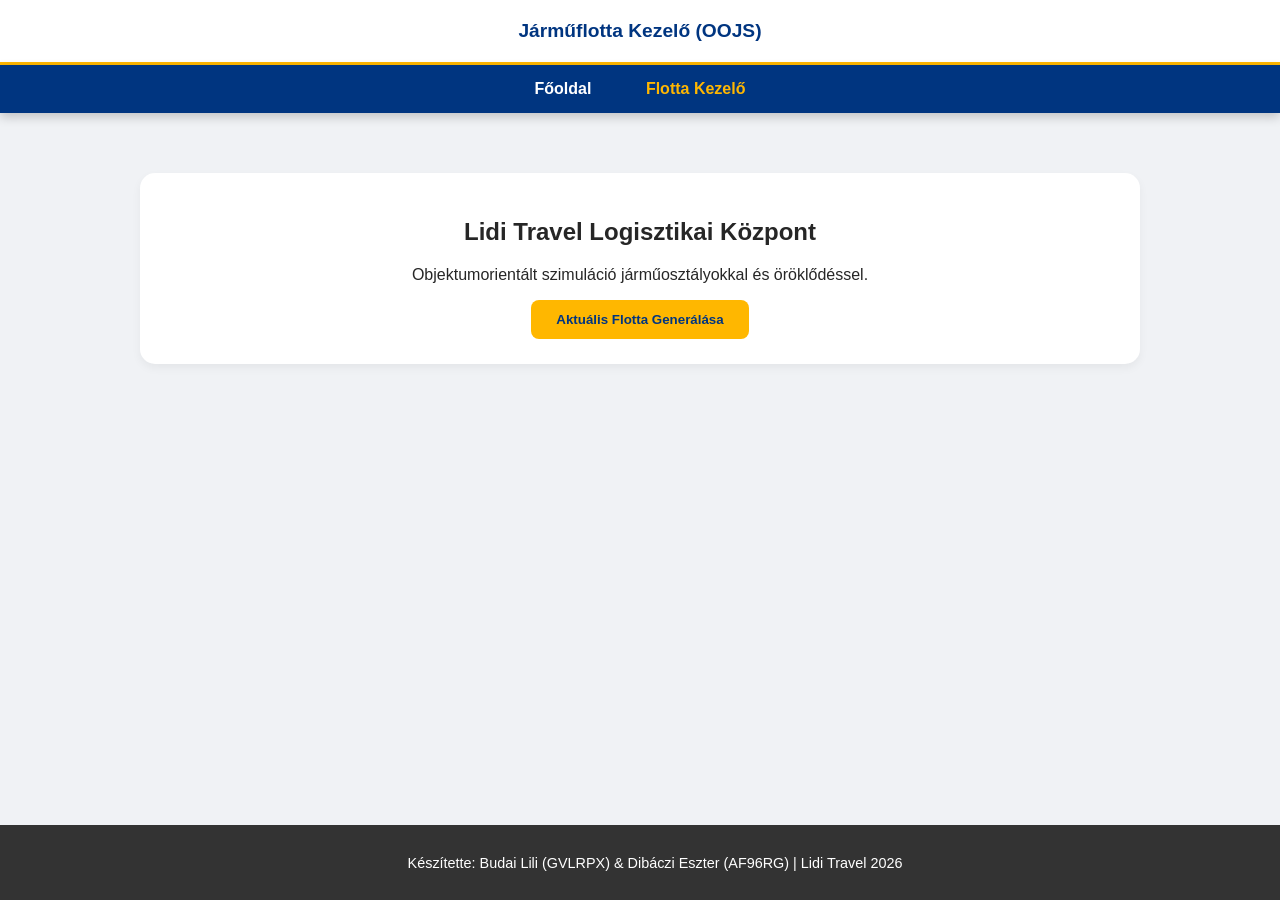
==== axios.html @ c63426d7 "Add files via upload" ====
<!DOCTYPE html>
<html lang="hu">
<head>
    <meta charset="UTF-8">
    <title>Lidi Travel - OOJS Flotta Kezelő</title>
    <link rel="stylesheet" href="style.css">
    <style>
        body { background: #f0f2f5; font-family: 'Poppins', sans-serif; margin: 0; }
        .oojs-container { max-width: 1000px; margin: 40px auto; padding: 20px; text-align: center; }
        
        /* Grafikus konténer a járműveknek */
        #flotta-megjelenito { 
            display: grid; 
            grid-template-columns: repeat(auto-fit, minmax(280px, 1fr)); 
            gap: 20px; 
            margin-top: 30px; 
        }

        /* Jármű kártya stílusa */
        .jarmu-kartya {
            background: white;
            padding: 20px;
            border-radius: 15px;
            box-shadow: 0 4px 15px rgba(0,0,0,0.1);
            border-left: 8px solid #003580;
            text-align: left;
            transition: 0.3s;
        }
        .jarmu-kartya:hover { transform: translateY(-5px); }
        .jarmu-kartya h3 { margin: 0; color: #003580; }
        .jarmu-kartya p { color: #666; font-size: 0.9rem; }
        .status-badge { 
            display: inline-block; padding: 4px 10px; border-radius: 20px; 
            font-size: 0.8rem; font-weight: bold; margin-top: 10px;
            background: #e3fcef; color: #00875a;
        }

        .control-panel { background: white; padding: 25px; border-radius: 15px; box-shadow: 0 4px 10px rgba(0,0,0,0.05); }
        .action-btn { 
            padding: 12px 25px; background: #ffb700; color: #003580; 
            border: none; border-radius: 8px; font-weight: bold; cursor: pointer; transition: 0.3s;
        }
        .action-btn:hover { background: #003580; color: white; }
    </style>
</head>
<body>
    <header><h1>Járműflotta Kezelő (OOJS)</h1></header>
    <nav>
        <ul>
            <li><a href="index.html">Főoldal</a></li>
            <li><a href="oojs.html" style="color: #ffb700;">Flotta Kezelő</a></li>
        </ul>
    </nav>

    <div class="oojs-container">
        <div class="control-panel">
            <h2>Lidi Travel Logisztikai Központ</h2>
            <p>Objektumorientált szimuláció járműosztályokkal és öröklődéssel.</p>
            <button class="action-btn" onclick="flottaInditasa()">Aktuális Flotta Generálása</button>
        </div>

        <div id="flotta-megjelenito"></div>
    </div>

    <script>
        // 1. ŐSOSZTÁLY (class)
        class Jarmu {
            constructor(gyarto, evjarat) {
                this.gyarto = gyarto; //
                this.evjarat = evjarat;
            }

            // Alap metódus a grafikus megjelenítéshez (metódusok)
            letrehozKartya(tipusNev, extraInfo) {
                const div = document.createElement("div");
                div.className = "jarmu-kartya";
                
                div.innerHTML = `
                    <p style="font-size: 0.7rem; text-transform: uppercase; margin: 0;">${tipusNev}</p>
                    <h3>${this.gyarto}</h3>
                    <p>Gyártási év: ${this.evjarat}</p>
                    <p>${extraInfo}</p>
                    <span class="status-badge">RENDSZERBEN</span>
                `;

                // Dinamikus hozzáadás a DOM-hoz (document.body.appendChild szerűen egy konténerbe)
                document.getElementById("flotta-megjelenito").appendChild(div);
            }
        }

        // 2. SZÁRMAZTATOTT OSZTÁLY: REPÜLŐ (extends)
        class Repulo extends Jarmu {
            constructor(gyarto, evjarat, maxMagassag) {
                super(gyarto, evjarat); // Szülő konstruktor hívása (super)
                this.maxMagassag = maxMagassag;
            }

            megjelenit() {
                // Meghívjuk az ősosztály metódusát egyedi adatokkal
                super.letrehozKartya("Repülőgép", `✈️ Max magasság: ${this.maxMagassag} m`);
            }
        }

        // 3. SZÁRMAZTATOTT OSZTÁLY: BUSZ (extends)
        class Busz extends Jarmu {
            constructor(gyarto, evjarat, ferohely) {
                super(gyarto, evjarat); //
                this.ferohely = ferohely;
            }

            megjelenit() {
                super.letrehozKartya("Transzfer Busz", `🚌 Férőhelyek száma: ${this.ferohely} fő`);
            }
        }

        // Globális indító függvény
        function flottaInditasa() {
            const kontener = document.getElementById("flotta-megjelenito");
            kontener.innerHTML = ""; // Képernyő ürítése

            // Objektumok példányosítása az osztályokból
            const flotta = [
                new Repulo("Boeing 747", 2022, 11000),
                new Repulo("Airbus A320", 2024, 12000),
                new Busz("Mercedes-Benz", 2023, 52),
                new Busz("Setra", 2021, 48)
            ];

            // Minden objektumon meghívjuk a saját metódusát
            flotta.forEach(jarmu => jarmu.megjelenit());
        }
    </script>

    <footer>
        <p>Készítette: Budai Lili (GVLRPX) & Dibáczi Eszter (AF96RG) | Lidi Travel 2026</p>
    </footer>
</body>
</html>
---- style.css ----
:root {
    --primary-blue: #003580;
    --accent-yellow: #ffb700;
    --booking-blue: #006ce4;
    --text-dark: #262626;
    --light-bg: #f0f2f5;
}

body { 
    font-family: 'Poppins', sans-serif; 
    margin: 0; padding: 0; 
    background-color: var(--light-bg); 
    color: var(--text-dark);
    padding-bottom: 80px;
}

header h1 { 
    background-color: white; 
    margin: 0; padding: 20px; 
    font-size: 1.2rem; color: var(--primary-blue); 
    border-bottom: 3px solid var(--accent-yellow);
    text-align: center;
}

/* Navigáció - Mindig látható és elegáns */
nav { 
    background: var(--primary-blue); 
    padding: 15px 0; 
    position: sticky; top: 0; z-index: 1000;
    box-shadow: 0 4px 10px rgba(0,0,0,0.2);
}
nav ul { list-style: none; padding: 0; margin: 0; text-align: center; }
nav li { display: inline-block; margin: 0 10px; }
nav a { 
    color: white; text-decoration: none; 
    font-weight: 600; padding: 8px 15px; border-radius: 5px;
    transition: 0.3s;
}
nav a:hover { background: rgba(255,255,255,0.2); color: var(--accent-yellow); }

/* Kártya és konténer dizájn */
.container { padding: 40px; max-width: 1000px; margin: auto; }
.card-grid { display: grid; grid-template-columns: repeat(auto-fill, minmax(300px, 1fr)); gap: 20px; }

footer { 
    background: #333; color: white; padding: 15px; 
    position: fixed; bottom: 0; width: 100%; z-index: 1000;
    text-align: center; font-size: 0.9rem;
}
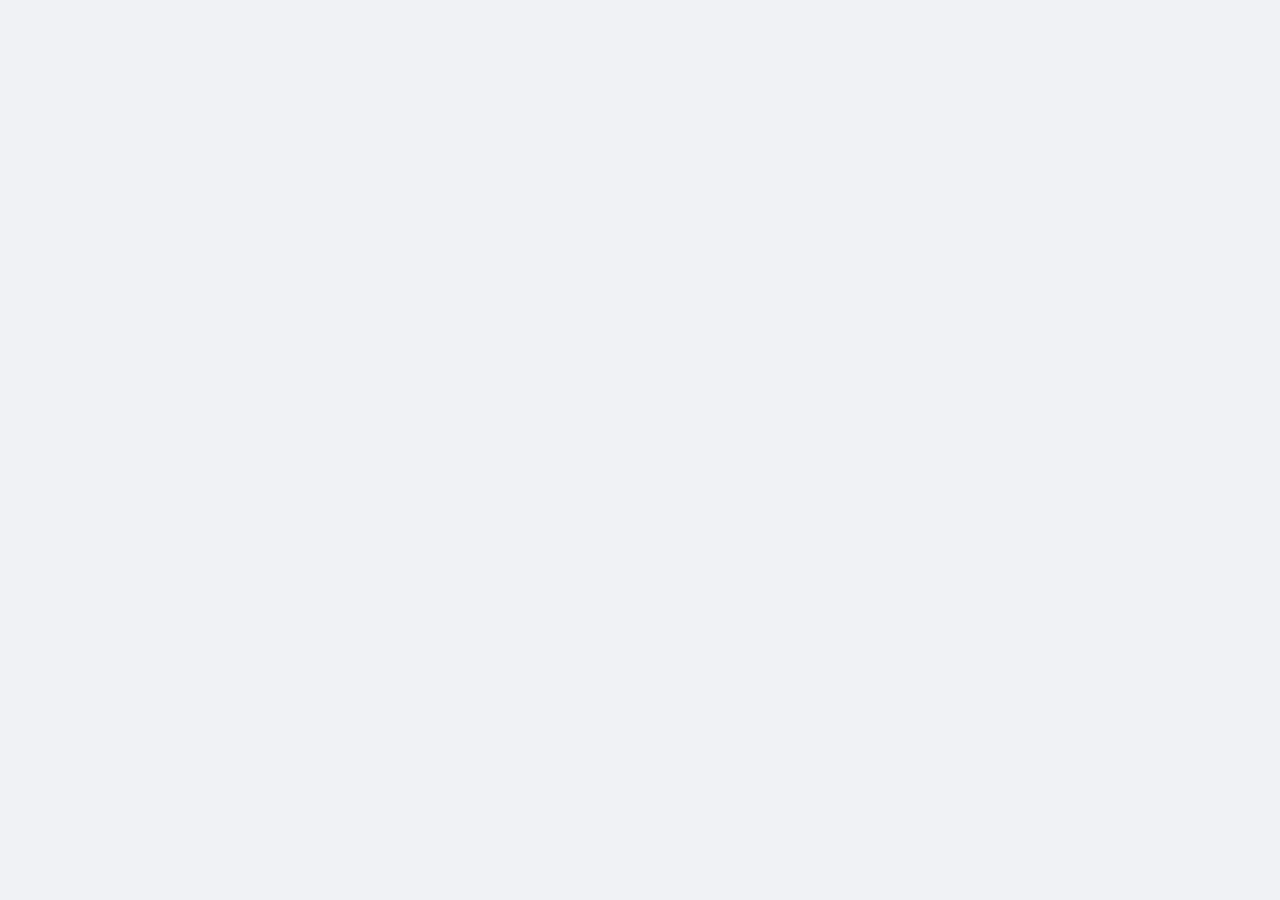
==== commit 6e8eec08: "Add files via upload" ====
--- a/axios.html
+++ b/axios.html
@@ -2,137 +2,43 @@
 <html lang="hu">
 <head>
     <meta charset="UTF-8">
-    <title>Lidi Travel - OOJS Flotta Kezelő</title>
+    <meta name="viewport" content="width=device-width, initial-scale=1.0">
+    <title>Lidi Travel - Axios CRUD</title>
     <link rel="stylesheet" href="style.css">
-    <style>
-        body { background: #f0f2f5; font-family: 'Poppins', sans-serif; margin: 0; }
-        .oojs-container { max-width: 1000px; margin: 40px auto; padding: 20px; text-align: center; }
-        
-        /* Grafikus konténer a járműveknek */
-        #flotta-megjelenito { 
-            display: grid; 
-            grid-template-columns: repeat(auto-fit, minmax(280px, 1fr)); 
-            gap: 20px; 
-            margin-top: 30px; 
-        }
-
-        /* Jármű kártya stílusa */
-        .jarmu-kartya {
-            background: white;
-            padding: 20px;
-            border-radius: 15px;
-            box-shadow: 0 4px 15px rgba(0,0,0,0.1);
-            border-left: 8px solid #003580;
-            text-align: left;
-            transition: 0.3s;
-        }
-        .jarmu-kartya:hover { transform: translateY(-5px); }
-        .jarmu-kartya h3 { margin: 0; color: #003580; }
-        .jarmu-kartya p { color: #666; font-size: 0.9rem; }
-        .status-badge { 
-            display: inline-block; padding: 4px 10px; border-radius: 20px; 
-            font-size: 0.8rem; font-weight: bold; margin-top: 10px;
-            background: #e3fcef; color: #00875a;
-        }
-
-        .control-panel { background: white; padding: 25px; border-radius: 15px; box-shadow: 0 4px 10px rgba(0,0,0,0.05); }
-        .action-btn { 
-            padding: 12px 25px; background: #ffb700; color: #003580; 
-            border: none; border-radius: 8px; font-weight: bold; cursor: pointer; transition: 0.3s;
-        }
-        .action-btn:hover { background: #003580; color: white; }
-    </style>
+    <script src="https://unpkg.com/react@18/umd/react.development.js"></script>
+    <script src="https://unpkg.com/react-dom@18/umd/react-dom.development.js"></script>
+    <script src="https://unpkg.com/@babel/standalone/babel.min.js"></script>
+    <script src="https://unpkg.com/axios/dist/axios.min.js"></script>
 </head>
 <body>
-    <header><h1>Járműflotta Kezelő (OOJS)</h1></header>
-    <nav>
-        <ul>
-            <li><a href="index.html">Főoldal</a></li>
-            <li><a href="oojs.html" style="color: #ffb700;">Flotta Kezelő</a></li>
-        </ul>
-    </nav>
+    <div id="root"></div>
+    <script type="text/babel">
+        const { useState, useEffect } = React;
+        const App = () => {
+            const [data, setData] = useState([]);
+            useEffect(() => {
+                axios.get('https://jsonplaceholder.typicode.com/posts').then(res => setData(res.data.slice(0, 4)));
+            }, []);
 
-    <div class="oojs-container">
-        <div class="control-panel">
-            <h2>Lidi Travel Logisztikai Központ</h2>
-            <p>Objektumorientált szimuláció járműosztályokkal és öröklődéssel.</p>
-            <button class="action-btn" onclick="flottaInditasa()">Aktuális Flotta Generálása</button>
-        </div>
-
-        <div id="flotta-megjelenito"></div>
-    </div>
-
-    <script>
-        // 1. ŐSOSZTÁLY (class)
-        class Jarmu {
-            constructor(gyarto, evjarat) {
-                this.gyarto = gyarto; //
-                this.evjarat = evjarat;
-            }
-
-            // Alap metódus a grafikus megjelenítéshez (metódusok)
-            letrehozKartya(tipusNev, extraInfo) {
-                const div = document.createElement("div");
-                div.className = "jarmu-kartya";
-                
-                div.innerHTML = `
-                    <p style="font-size: 0.7rem; text-transform: uppercase; margin: 0;">${tipusNev}</p>
-                    <h3>${this.gyarto}</h3>
-                    <p>Gyártási év: ${this.evjarat}</p>
-                    <p>${extraInfo}</p>
-                    <span class="status-badge">RENDSZERBEN</span>
-                `;
-
-                // Dinamikus hozzáadás a DOM-hoz (document.body.appendChild szerűen egy konténerbe)
-                document.getElementById("flotta-megjelenito").appendChild(div);
-            }
-        }
-
-        // 2. SZÁRMAZTATOTT OSZTÁLY: REPÜLŐ (extends)
-        class Repulo extends Jarmu {
-            constructor(gyarto, evjarat, maxMagassag) {
-                super(gyarto, evjarat); // Szülő konstruktor hívása (super)
-                this.maxMagassag = maxMagassag;
-            }
-
-            megjelenit() {
-                // Meghívjuk az ősosztály metódusát egyedi adatokkal
-                super.letrehozKartya("Repülőgép", `✈️ Max magasság: ${this.maxMagassag} m`);
-            }
-        }
-
-        // 3. SZÁRMAZTATOTT OSZTÁLY: BUSZ (extends)
-        class Busz extends Jarmu {
-            constructor(gyarto, evjarat, ferohely) {
-                super(gyarto, evjarat); //
-                this.ferohely = ferohely;
-            }
-
-            megjelenit() {
-                super.letrehozKartya("Transzfer Busz", `🚌 Férőhelyek száma: ${this.ferohely} fő`);
-            }
-        }
-
-        // Globális indító függvény
-        function flottaInditasa() {
-            const kontener = document.getElementById("flotta-megjelenito");
-            kontener.innerHTML = ""; // Képernyő ürítése
-
-            // Objektumok példányosítása az osztályokból
-            const flotta = [
-                new Repulo("Boeing 747", 2022, 11000),
-                new Repulo("Airbus A320", 2024, 12000),
-                new Busz("Mercedes-Benz", 2023, 52),
-                new Busz("Setra", 2021, 48)
-            ];
-
-            // Minden objektumon meghívjuk a saját metódusát
-            flotta.forEach(jarmu => jarmu.megjelenit());
-        }
+            return (
+                <div>
+                    <nav><ul><li><a href="index.html">Főoldal</a></li></ul></nav>
+                    <div className="container">
+                        <h2>Szerver üzenetek (Axios)</h2>
+                        <div className="grid">
+                            {data.map(p => (
+                                <div key={p.id} className="card">
+                                    <h5>{p.title.substring(0,20)}...</h5>
+                                    <button onClick={() => setData(data.filter(i => i.id !== p.id))}>Törlés</button>
+                                </div>
+                            ))}
+                        </div>
+                    </div>
+                    <footer>Készítette: Budai Lili (GVLRPX) & Bácskai József Kristóf (GHX0DH)</footer>
+                </div>
+            );
+        };
+        ReactDOM.createRoot(document.getElementById('root')).render(<App />);
     </script>
-
-    <footer>
-        <p>Készítette: Budai Lili (GVLRPX) & Dibáczi Eszter (AF96RG) | Lidi Travel 2026</p>
-    </footer>
 </body>
 </html>
--- a/style.css
+++ b/style.css
@@ -1,50 +1,53 @@
+@import url('https://fonts.googleapis.com/css2?family=Poppins:wght@300;400;600;700&display=swap');
 
 :root {
-    --primary-blue: #003580;
-    --accent-yellow: #ffb700;
-    --booking-blue: #006ce4;
-    --text-dark: #262626;
-    --light-bg: #f0f2f5;
+    --primary: #003580;      /* Mélykék */
+    --accent: #ffb700;       /* Lidi sárga */
+    --bg: #f0f2f5;
+    --white: #ffffff;
 }
 
-body { 
-    font-family: 'Poppins', sans-serif; 
-    margin: 0; padding: 0; 
-    background-color: var(--light-bg); 
-    color: var(--text-dark);
-    padding-bottom: 80px;
+body {
+    font-family: 'Poppins', sans-serif;
+    background-color: var(--bg);
+    margin: 0; display: flex; flex-direction: column; min-height: 100vh;
 }
 
-header h1 { 
-    background-color: white; 
-    margin: 0; padding: 20px; 
-    font-size: 1.2rem; color: var(--primary-blue); 
-    border-bottom: 3px solid var(--accent-yellow);
+header {
+    background: var(--white);
+    padding: 20px;
     text-align: center;
+    border-bottom: 4px solid var(--accent);
 }
 
-/* Navigáció - Mindig látható és elegáns */
-nav { 
-    background: var(--primary-blue); 
-    padding: 15px 0; 
-    position: sticky; top: 0; z-index: 1000;
-    box-shadow: 0 4px 10px rgba(0,0,0,0.2);
+header h1 { color: var(--primary); margin: 0; font-size: 2rem; }
+
+/* e) pont: Bejelentkezett felhasználó kiírása a fejlécben */
+.user-bar {
+    margin-top: 10px;
+    font-weight: 600;
+    color: #444;
+    background: #f8f9fa;
+    display: inline-block;
+    padding: 8px 20px;
+    border-radius: 30px;
+    border: 1px solid #ddd;
 }
-nav ul { list-style: none; padding: 0; margin: 0; text-align: center; }
-nav li { display: inline-block; margin: 0 10px; }
-nav a { 
-    color: white; text-decoration: none; 
-    font-weight: 600; padding: 8px 15px; border-radius: 5px;
-    transition: 0.3s;
-}
-nav a:hover { background: rgba(255,255,255,0.2); color: var(--accent-yellow); }
 
-/* Kártya és konténer dizájn */
-.container { padding: 40px; max-width: 1000px; margin: auto; }
-.card-grid { display: grid; grid-template-columns: repeat(auto-fill, minmax(300px, 1fr)); gap: 20px; }
+/* Vízszintes menü */
+nav { background: var(--primary); position: sticky; top: 0; z-index: 1000; box-shadow: 0 4px 10px rgba(0,0,0,0.1); }
+nav ul { list-style: none; display: flex; justify-content: center; margin: 0; padding: 0; flex-wrap: wrap; }
+nav li a { display: block; color: white; text-decoration: none; padding: 18px 25px; font-weight: 600; transition: 0.3s; }
+nav li a:hover { background: rgba(255,255,255,0.1); color: var(--accent); }
 
-footer { 
-    background: #333; color: white; padding: 15px; 
-    position: fixed; bottom: 0; width: 100%; z-index: 1000;
-    text-align: center; font-size: 0.9rem;
-}+main { flex: 1; max-width: 900px; margin: 40px auto; padding: 0 20px; width: 100%; }
+
+.card { background: var(--white); padding: 40px; border-radius: 15px; box-shadow: 0 10px 25px rgba(0,0,0,0.05); }
+
+/* Form elemek */
+input { width: 100%; padding: 12px; margin: 10px 0 20px 0; border: 1px solid #ccc; border-radius: 8px; font-size: 1rem; }
+button { width: 100%; padding: 15px; border: none; border-radius: 8px; cursor: pointer; font-weight: 700; font-size: 1rem; transition: 0.2s; }
+.btn-primary { background: var(--primary); color: white; }
+.btn-accent { background: var(--accent); color: var(--primary); }
+
+footer { background: var(--white); text-align: center; padding: 30px; border-top: 1px solid #ddd; color: #666; }
